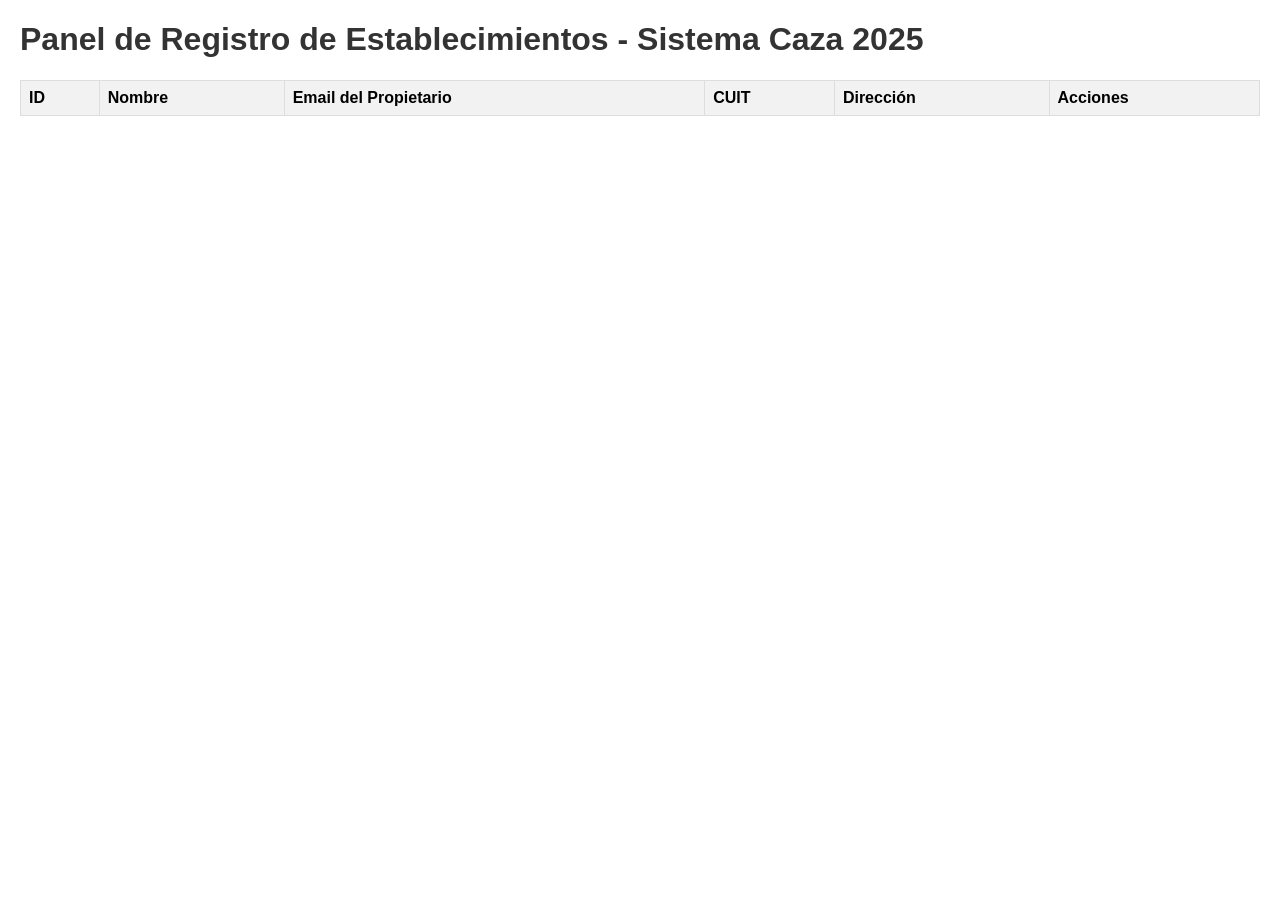
==== static/index.html @ eb84fc44 "Initial commit: FastAPI app with webhook, DB, MP on-demand, PDF generation and dashboard" ====
<!DOCTYPE html>
<html lang="es">
<head>
    <meta charset="UTF-8">
    <meta name="viewport" content="width=device-width, initial-scale=1.0">
    <title>Panel de Caza 2025</title>
    <style>
        body { font-family: Arial, sans-serif; margin: 20px; }
        h1 { color: #333; }
        table { width: 100%; border-collapse: collapse; margin-top: 20px; }
        th, td { border: 1px solid #ddd; padding: 8px; text-align: left; }
        th { background-color: #f2f2f2; }
        .payment-link-container { min-width: 150px; } /* Adjust width for button or link */
        .action-button { margin-right: 5px; padding: 5px 10px; cursor: pointer; }
    </style>
</head>
<body>
    <h1>Panel de Registro de Establecimientos - Sistema Caza 2025</h1>
    <table id="establishmentsTable">
        <thead>
            <tr>
                <th>ID</th>
                <th>Nombre</th>
                <th>Email del Propietario</th>
                <th>CUIT</th>
                <th>Dirección</th>
                <th>Acciones</th>
            </tr>
        </thead>
        <tbody>
            <!-- Data will be loaded here -->
        </tbody>
    </table>

    <script>
        document.addEventListener('DOMContentLoaded', function() {
            loadEstablishments();

            async function loadEstablishments() {
                try {
                    const response = await fetch('/establishments');
                    const data = await response.json();
                    const tableBody = document.getElementById('establishmentsTable').getElementsByTagName('tbody')[0];
                    tableBody.innerHTML = ''; // Clear existing rows
                    
                    data.forEach(establishment => {
                        const row = tableBody.insertRow();
                        row.insertCell().textContent = establishment.id;
                        row.insertCell().textContent = establishment.name;
                        row.insertCell().textContent = establishment.owner_email;
                        row.insertCell().textContent = establishment.cuit;
                        row.insertCell().textContent = establishment.address;
                        
                        const actionsCell = row.insertCell();

                        // PDF Button
                        const pdfButton = document.createElement('button');
                        pdfButton.textContent = "Ver PDF";
                        pdfButton.className = "action-button";
                        if (establishment.pdf_path) {
                            pdfButton.onclick = () => window.open(`/${establishment.pdf_path}`, '_blank');
                        } else {
                            pdfButton.disabled = true;
                            pdfButton.title = "PDF aún no generado";
                        }
                        actionsCell.appendChild(pdfButton);

                        // Payment Link/Button
                        const paymentLinkContainer = document.createElement('span');
                        paymentLinkContainer.className = "payment-link-container";
                        if (establishment.payment_link) {
                            const link = document.createElement('a');
                            link.href = establishment.payment_link;
                            link.target = "_blank";
                            link.textContent = "Ir a Pagar";
                            paymentLinkContainer.appendChild(link);
                        } else {
                            const generatePaymentButton = document.createElement('button');
                            generatePaymentButton.textContent = "Generar Pago";
                            generatePaymentButton.className = "action-button";
                            generatePaymentButton.onclick = async () => {
                                generatePaymentButton.disabled = true;
                                generatePaymentButton.textContent = "Generando...";
                                try {
                                    const paymentResponse = await fetch(`/establishments/${establishment.id}/generate-payment`, {
                                        method: 'POST',
                                        headers: {
                                            'Content-Type': 'application/json'
                                        }
                                    });
                                    if (paymentResponse.ok) {
                                        const paymentData = await paymentResponse.json();
                                        const newLink = document.createElement('a');
                                        newLink.href = paymentData.payment_link;
                                        newLink.target = "_blank";
                                        newLink.textContent = "Ir a Pagar";
                                        paymentLinkContainer.innerHTML = ''; // Clear button
                                        paymentLinkContainer.appendChild(newLink);
                                        // Update the establishment object in the frontend to reflect the change
                                        establishment.payment_link = paymentData.payment_link;
                                    } else {
                                        alert('Error al generar el enlace de pago.');
                                        generatePaymentButton.disabled = false;
                                        generatePaymentButton.textContent = "Generar Pago";
                                    }
                                } catch (error) {
                                    console.error('Error generando enlace de pago:', error);
                                    alert('Error de red al generar el enlace de pago.');
                                    generatePaymentButton.disabled = false;
                                    generatePaymentButton.textContent = "Generar Pago";
                                }
                            };
                            paymentLinkContainer.appendChild(generatePaymentButton);
                        }
                        actionsCell.appendChild(paymentLinkContainer);
                    });
                } catch (error) {
                    console.error('Error fetching establishments:', error);
                }
            }
        });
    </script>
</body>
</html>
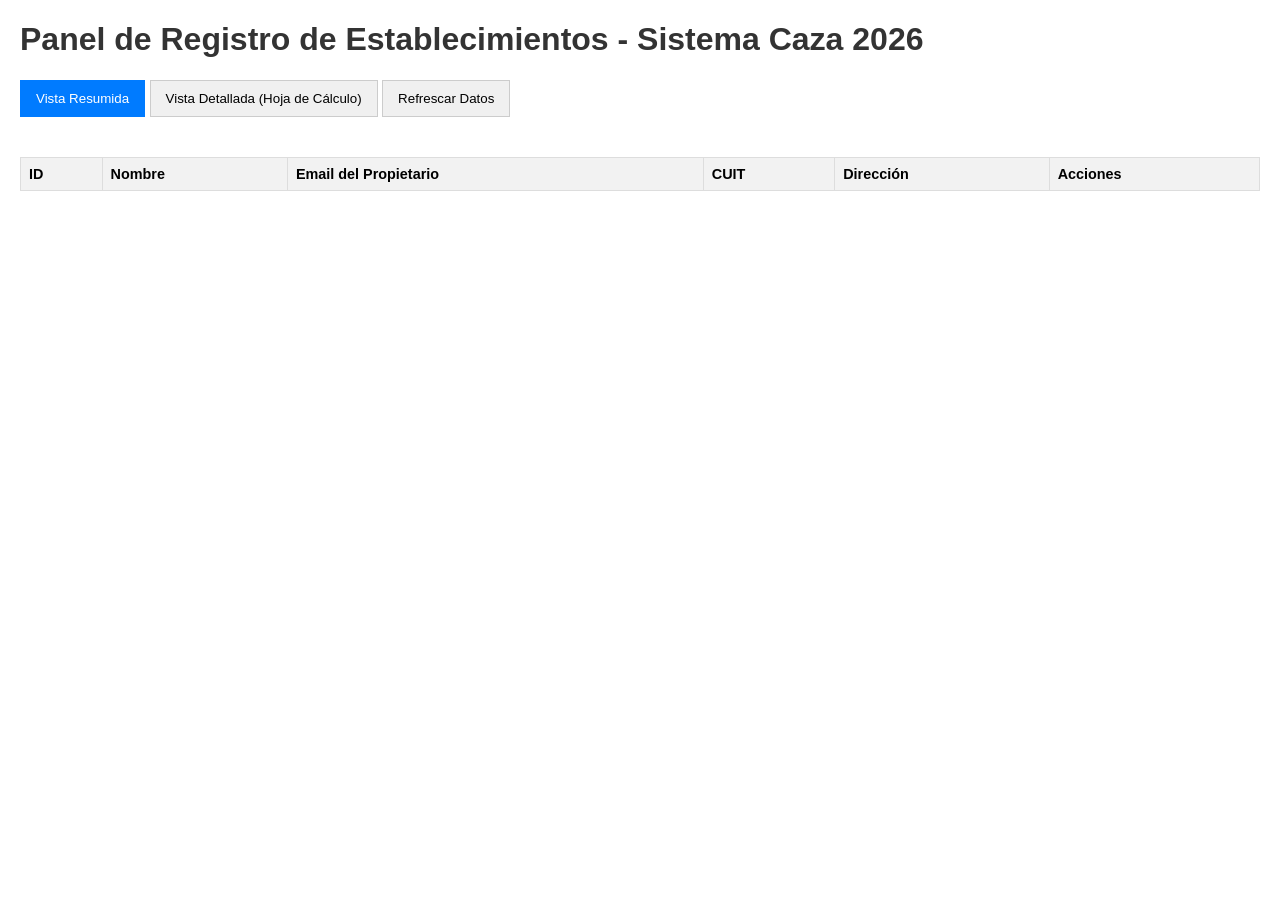
==== commit d344b605: "feat: Añadir vista detallada (hoja de cálculo) al panel Se implementa una nueva funcionalidad en el " ====
--- a/static/index.html
+++ b/static/index.html
@@ -3,122 +3,189 @@
 <head>
     <meta charset="UTF-8">
     <meta name="viewport" content="width=device-width, initial-scale=1.0">
-    <title>Panel de Caza 2025</title>
+    <title>Panel de Caza 2026</title>
     <style>
         body { font-family: Arial, sans-serif; margin: 20px; }
         h1 { color: #333; }
-        table { width: 100%; border-collapse: collapse; margin-top: 20px; }
+        table { width: 100%; border-collapse: collapse; margin-top: 20px; font-size: 0.9em; }
         th, td { border: 1px solid #ddd; padding: 8px; text-align: left; }
-        th { background-color: #f2f2f2; }
-        .payment-link-container { min-width: 150px; } /* Adjust width for button or link */
+        th { background-color: #f2f2f2; position: sticky; top: 0; }
         .action-button { margin-right: 5px; padding: 5px 10px; cursor: pointer; }
+        .view-toggle { margin-bottom: 20px; }
+        .view-toggle button { padding: 10px 15px; cursor: pointer; border: 1px solid #ccc; background-color: #f0f0f0; }
+        .view-toggle button.active { background-color: #007bff; color: white; border-color: #007bff; }
+        .table-container { display: none; }
+        .table-container.active { display: block; }
+        .table-wrapper { max-height: 70vh; overflow: auto; }
     </style>
 </head>
 <body>
-    <h1>Panel de Registro de Establecimientos - Sistema Caza 2025</h1>
-    <table id="establishmentsTable">
-        <thead>
-            <tr>
-                <th>ID</th>
-                <th>Nombre</th>
-                <th>Email del Propietario</th>
-                <th>CUIT</th>
-                <th>Dirección</th>
-                <th>Acciones</th>
-            </tr>
-        </thead>
-        <tbody>
-            <!-- Data will be loaded here -->
-        </tbody>
-    </table>
+    <h1>Panel de Registro de Establecimientos - Sistema Caza 2026</h1>
+
+    <div class="view-toggle">
+        <button id="btn-summary" class="active" onclick="showView('summary')">Vista Resumida</button>
+        <button id="btn-full" onclick="showView('full')">Vista Detallada (Hoja de Cálculo)</button>
+        <button onclick="location.reload()">Refrescar Datos</button>
+    </div>
+
+    <!-- Vista Resumida -->
+    <div id="summary-view" class="table-container active">
+        <div class="table-wrapper">
+            <table id="establishmentsTable">
+                <thead>
+                    <tr>
+                        <th>ID</th>
+                        <th>Nombre</th>
+                        <th>Email del Propietario</th>
+                        <th>CUIT</th>
+                        <th>Dirección</th>
+                        <th>Acciones</th>
+                    </tr>
+                </thead>
+                <tbody>
+                    <!-- Data will be loaded here -->
+                </tbody>
+            </table>
+        </div>
+    </div>
+
+    <!-- Vista Detallada -->
+    <div id="full-view" class="table-container">
+         <div class="table-wrapper">
+            <table id="fullDataTable">
+                <thead></thead>
+                <tbody></tbody>
+            </table>
+        </div>
+    </div>
 
     <script>
         document.addEventListener('DOMContentLoaded', function() {
-            loadEstablishments();
+            // Cargar la vista resumida por defecto
+            loadSummaryData();
+        });
 
-            async function loadEstablishments() {
-                try {
-                    const response = await fetch('/establishments');
-                    const data = await response.json();
-                    const tableBody = document.getElementById('establishmentsTable').getElementsByTagName('tbody')[0];
-                    tableBody.innerHTML = ''; // Clear existing rows
+        function showView(viewName) {
+            document.getElementById('summary-view').classList.remove('active');
+            document.getElementById('full-view').classList.remove('active');
+            document.getElementById('btn-summary').classList.remove('active');
+            document.getElementById('btn-full').classList.remove('active');
+
+            document.getElementById(`${viewName}-view`).classList.add('active');
+            document.getElementById(`btn-${viewName}`).classList.add('active');
+
+            if (viewName === 'full') {
+                loadFullData();
+            } else {
+                loadSummaryData();
+            }
+        }
+
+        async function loadSummaryData() {
+            try {
+                const response = await fetch('/establishments');
+                const data = await response.json();
+                const tableBody = document.getElementById('establishmentsTable').getElementsByTagName('tbody')[0];
+                tableBody.innerHTML = ''; // Clear existing rows
+                
+                data.forEach(establishment => {
+                    const row = tableBody.insertRow();
+                    row.insertCell().textContent = establishment.id;
+                    row.insertCell().textContent = establishment.name;
+                    row.insertCell().textContent = establishment.owner_email;
+                    row.insertCell().textContent = establishment.cuit;
+                    row.insertCell().textContent = establishment.address;
                     
-                    data.forEach(establishment => {
-                        const row = tableBody.insertRow();
-                        row.insertCell().textContent = establishment.id;
-                        row.insertCell().textContent = establishment.name;
-                        row.insertCell().textContent = establishment.owner_email;
-                        row.insertCell().textContent = establishment.cuit;
-                        row.insertCell().textContent = establishment.address;
-                        
-                        const actionsCell = row.insertCell();
+                    const actionsCell = row.insertCell();
 
-                        // PDF Button
-                        const pdfButton = document.createElement('button');
-                        pdfButton.textContent = "Ver PDF";
-                        pdfButton.className = "action-button";
-                        if (establishment.pdf_path) {
-                            pdfButton.onclick = () => window.open(`/${establishment.pdf_path}`, '_blank');
+                    const pdfButton = document.createElement('button');
+                    pdfButton.textContent = "Ver PDF";
+                    pdfButton.className = "action-button";
+                    if (establishment.pdf_path) {
+                        pdfButton.onclick = () => window.open(`/${establishment.pdf_path}`, '_blank');
+                    } else {
+                        pdfButton.disabled = true;
+                    }
+                    actionsCell.appendChild(pdfButton);
+                });
+            } catch (error) {
+                console.error('Error fetching summary establishments:', error);
+            }
+        }
+
+        async function loadFullData() {
+            try {
+                const response = await fetch('/establishments/full');
+                const data = await response.json();
+                const table = document.getElementById('fullDataTable');
+                const thead = table.getElementsByTagName('thead')[0];
+                const tbody = table.getElementsByTagName('tbody')[0];
+                
+                thead.innerHTML = '';
+                tbody.innerHTML = '';
+
+                if (data.length === 0) {
+                    thead.innerHTML = '<tr><th>No hay datos para mostrar</th></tr>';
+                    return;
+                }
+
+                const allKeys = new Set();
+                const processedData = [];
+
+                data.forEach(record => {
+                    let fullRecord = {
+                        id: record.id,
+                        nombre_establecimiento: record.name,
+                        email_propietario: record.owner_email,
+                        cuit: record.cuit,
+                        direccion: record.address,
+                        pdf_path: record.pdf_path,
+                        fecha_registro: record.created_at
+                    };
+
+                    if (record.webhook_data) {
+                        const webhookData = JSON.parse(record.webhook_data);
+                        // Limpiar llaves internas de Fluent Forms
+                        delete webhookData._fluentform_9_fluentformnonce;
+                        delete webhookData.__submission;
+                        Object.assign(fullRecord, webhookData);
+                    }
+                    
+                    processedData.push(fullRecord);
+                    Object.keys(fullRecord).forEach(key => allKeys.add(key));
+                });
+
+                const sortedKeys = Array.from(allKeys).sort();
+
+                // Crear encabezado
+                const headerRow = document.createElement('tr');
+                sortedKeys.forEach(key => {
+                    const th = document.createElement('th');
+                    th.textContent = key.replace(/_/g, ' ').replace(/\b\w/g, l => l.toUpperCase());
+                    headerRow.appendChild(th);
+                });
+                thead.appendChild(headerRow);
+
+                // Crear filas de datos
+                processedData.forEach(record => {
+                    const row = document.createElement('tr');
+                    sortedKeys.forEach(key => {
+                        const td = document.createElement('td');
+                        let value = record[key];
+                        if (Array.isArray(value)) {
+                            td.textContent = value.join(', ');
                         } else {
-                            pdfButton.disabled = true;
-                            pdfButton.title = "PDF aún no generado";
+                            td.textContent = value !== null && value !== undefined ? value : '';
                         }
-                        actionsCell.appendChild(pdfButton);
+                        row.appendChild(td);
+                    });
+                    tbody.appendChild(row);
+                });
 
-                        // Payment Link/Button
-                        const paymentLinkContainer = document.createElement('span');
-                        paymentLinkContainer.className = "payment-link-container";
-                        if (establishment.payment_link) {
-                            const link = document.createElement('a');
-                            link.href = establishment.payment_link;
-                            link.target = "_blank";
-                            link.textContent = "Ir a Pagar";
-                            paymentLinkContainer.appendChild(link);
-                        } else {
-                            const generatePaymentButton = document.createElement('button');
-                            generatePaymentButton.textContent = "Generar Pago";
-                            generatePaymentButton.className = "action-button";
-                            generatePaymentButton.onclick = async () => {
-                                generatePaymentButton.disabled = true;
-                                generatePaymentButton.textContent = "Generando...";
-                                try {
-                                    const paymentResponse = await fetch(`/establishments/${establishment.id}/generate-payment`, {
-                                        method: 'POST',
-                                        headers: {
-                                            'Content-Type': 'application/json'
-                                        }
-                                    });
-                                    if (paymentResponse.ok) {
-                                        const paymentData = await paymentResponse.json();
-                                        const newLink = document.createElement('a');
-                                        newLink.href = paymentData.payment_link;
-                                        newLink.target = "_blank";
-                                        newLink.textContent = "Ir a Pagar";
-                                        paymentLinkContainer.innerHTML = ''; // Clear button
-                                        paymentLinkContainer.appendChild(newLink);
-                                        // Update the establishment object in the frontend to reflect the change
-                                        establishment.payment_link = paymentData.payment_link;
-                                    } else {
-                                        alert('Error al generar el enlace de pago.');
-                                        generatePaymentButton.disabled = false;
-                                        generatePaymentButton.textContent = "Generar Pago";
-                                    }
-                                } catch (error) {
-                                    console.error('Error generando enlace de pago:', error);
-                                    alert('Error de red al generar el enlace de pago.');
-                                    generatePaymentButton.disabled = false;
-                                    generatePaymentButton.textContent = "Generar Pago";
-                                }
-                            };
-                            paymentLinkContainer.appendChild(generatePaymentButton);
-                        }
-                        actionsCell.appendChild(paymentLinkContainer);
-                    });
-                } catch (error) {
-                    console.error('Error fetching establishments:', error);
-                }
+            } catch (error) {
+                console.error('Error fetching full data:', error);
             }
-        });
+        }
     </script>
 </body>
-</html>
+</html>
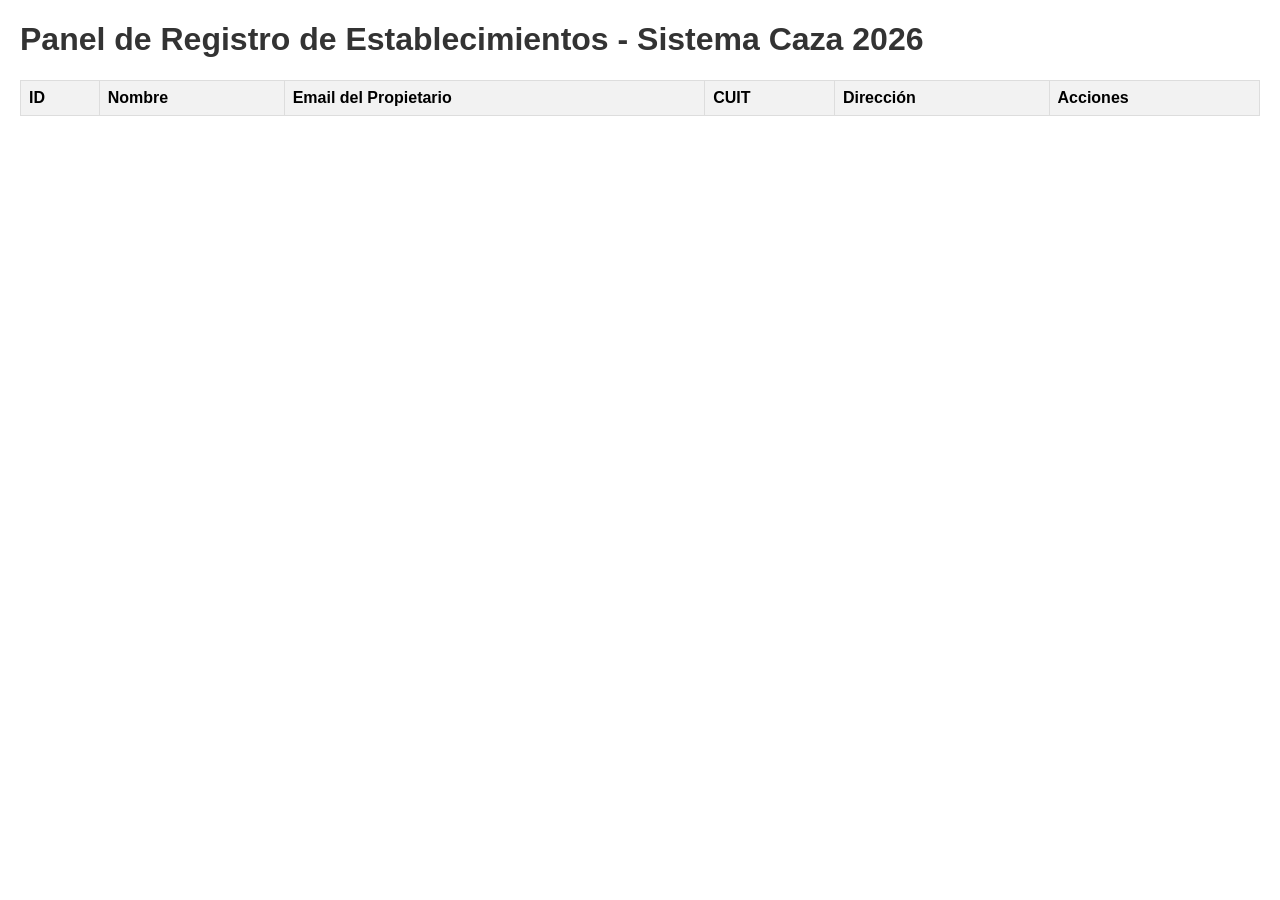
==== commit a36c0c27: "feat: Implementación de vista detallada de establecimientos y mejoras en la depuración Este commit i" ====
--- a/static/index.html
+++ b/static/index.html
@@ -7,185 +7,65 @@
     <style>
         body { font-family: Arial, sans-serif; margin: 20px; }
         h1 { color: #333; }
-        table { width: 100%; border-collapse: collapse; margin-top: 20px; font-size: 0.9em; }
+        table { width: 100%; border-collapse: collapse; margin-top: 20px; }
         th, td { border: 1px solid #ddd; padding: 8px; text-align: left; }
-        th { background-color: #f2f2f2; position: sticky; top: 0; }
+        th { background-color: #f2f2f2; }
         .action-button { margin-right: 5px; padding: 5px 10px; cursor: pointer; }
-        .view-toggle { margin-bottom: 20px; }
-        .view-toggle button { padding: 10px 15px; cursor: pointer; border: 1px solid #ccc; background-color: #f0f0f0; }
-        .view-toggle button.active { background-color: #007bff; color: white; border-color: #007bff; }
-        .table-container { display: none; }
-        .table-container.active { display: block; }
-        .table-wrapper { max-height: 70vh; overflow: auto; }
     </style>
 </head>
 <body>
     <h1>Panel de Registro de Establecimientos - Sistema Caza 2026</h1>
 
-    <div class="view-toggle">
-        <button id="btn-summary" class="active" onclick="showView('summary')">Vista Resumida</button>
-        <button id="btn-full" onclick="showView('full')">Vista Detallada (Hoja de Cálculo)</button>
-        <button onclick="location.reload()">Refrescar Datos</button>
-    </div>
-
-    <!-- Vista Resumida -->
-    <div id="summary-view" class="table-container active">
-        <div class="table-wrapper">
-            <table id="establishmentsTable">
-                <thead>
-                    <tr>
-                        <th>ID</th>
-                        <th>Nombre</th>
-                        <th>Email del Propietario</th>
-                        <th>CUIT</th>
-                        <th>Dirección</th>
-                        <th>Acciones</th>
-                    </tr>
-                </thead>
-                <tbody>
-                    <!-- Data will be loaded here -->
-                </tbody>
-            </table>
-        </div>
-    </div>
-
-    <!-- Vista Detallada -->
-    <div id="full-view" class="table-container">
-         <div class="table-wrapper">
-            <table id="fullDataTable">
-                <thead></thead>
-                <tbody></tbody>
-            </table>
-        </div>
+    <div class="table-wrapper">
+        <table id="establishmentsTable">
+            <thead>
+                <tr>
+                    <th>ID</th>
+                    <th>Nombre</th>
+                    <th>Email del Propietario</th>
+                    <th>CUIT</th>
+                    <th>Dirección</th>
+                    <th>Acciones</th>
+                    <!-- No se mostrará la columna de Acciones si no hay botones -->
+                </tr>
+            </thead>
+            <tbody>
+                <!-- Data will be loaded here -->
+            </tbody>
+        </table>
     </div>
 
     <script>
         document.addEventListener('DOMContentLoaded', function() {
-            // Cargar la vista resumida por defecto
-            loadSummaryData();
+            loadEstablishments();
+
+            async function loadEstablishments() {
+                try {
+                    const response = await fetch('/establishments');
+                    const data = await response.json();
+                    const tableBody = document.getElementById('establishmentsTable').getElementsByTagName('tbody')[0];
+                    tableBody.innerHTML = ''; // Clear existing rows
+                    
+                    data.forEach(establishment => {
+                        const row = tableBody.insertRow();
+                        row.insertCell().textContent = establishment.id;
+                        row.insertCell().textContent = establishment.name;
+                        row.insertCell().textContent = establishment.owner_email;
+                        row.insertCell().textContent = establishment.cuit;
+                        row.insertCell().textContent = establishment.address;
+                        
+                        const actionsCell = row.insertCell();
+                        const detailsLink = document.createElement('a');
+                        detailsLink.textContent = 'Ver Detalles';
+                        detailsLink.href = `/establishment_details?id=${establishment.id}`;
+                        detailsLink.className = 'action-button'; // Reusing existing style
+                        actionsCell.appendChild(detailsLink);
+                    });
+                } catch (error) {
+                    console.error('Error fetching establishments:', error);
+                }
+            }
         });
-
-        function showView(viewName) {
-            document.getElementById('summary-view').classList.remove('active');
-            document.getElementById('full-view').classList.remove('active');
-            document.getElementById('btn-summary').classList.remove('active');
-            document.getElementById('btn-full').classList.remove('active');
-
-            document.getElementById(`${viewName}-view`).classList.add('active');
-            document.getElementById(`btn-${viewName}`).classList.add('active');
-
-            if (viewName === 'full') {
-                loadFullData();
-            } else {
-                loadSummaryData();
-            }
-        }
-
-        async function loadSummaryData() {
-            try {
-                const response = await fetch('/establishments');
-                const data = await response.json();
-                const tableBody = document.getElementById('establishmentsTable').getElementsByTagName('tbody')[0];
-                tableBody.innerHTML = ''; // Clear existing rows
-                
-                data.forEach(establishment => {
-                    const row = tableBody.insertRow();
-                    row.insertCell().textContent = establishment.id;
-                    row.insertCell().textContent = establishment.name;
-                    row.insertCell().textContent = establishment.owner_email;
-                    row.insertCell().textContent = establishment.cuit;
-                    row.insertCell().textContent = establishment.address;
-                    
-                    const actionsCell = row.insertCell();
-
-                    const pdfButton = document.createElement('button');
-                    pdfButton.textContent = "Ver PDF";
-                    pdfButton.className = "action-button";
-                    if (establishment.pdf_path) {
-                        pdfButton.onclick = () => window.open(`/${establishment.pdf_path}`, '_blank');
-                    } else {
-                        pdfButton.disabled = true;
-                    }
-                    actionsCell.appendChild(pdfButton);
-                });
-            } catch (error) {
-                console.error('Error fetching summary establishments:', error);
-            }
-        }
-
-        async function loadFullData() {
-            try {
-                const response = await fetch('/establishments/full');
-                const data = await response.json();
-                const table = document.getElementById('fullDataTable');
-                const thead = table.getElementsByTagName('thead')[0];
-                const tbody = table.getElementsByTagName('tbody')[0];
-                
-                thead.innerHTML = '';
-                tbody.innerHTML = '';
-
-                if (data.length === 0) {
-                    thead.innerHTML = '<tr><th>No hay datos para mostrar</th></tr>';
-                    return;
-                }
-
-                const allKeys = new Set();
-                const processedData = [];
-
-                data.forEach(record => {
-                    let fullRecord = {
-                        id: record.id,
-                        nombre_establecimiento: record.name,
-                        email_propietario: record.owner_email,
-                        cuit: record.cuit,
-                        direccion: record.address,
-                        pdf_path: record.pdf_path,
-                        fecha_registro: record.created_at
-                    };
-
-                    if (record.webhook_data) {
-                        const webhookData = JSON.parse(record.webhook_data);
-                        // Limpiar llaves internas de Fluent Forms
-                        delete webhookData._fluentform_9_fluentformnonce;
-                        delete webhookData.__submission;
-                        Object.assign(fullRecord, webhookData);
-                    }
-                    
-                    processedData.push(fullRecord);
-                    Object.keys(fullRecord).forEach(key => allKeys.add(key));
-                });
-
-                const sortedKeys = Array.from(allKeys).sort();
-
-                // Crear encabezado
-                const headerRow = document.createElement('tr');
-                sortedKeys.forEach(key => {
-                    const th = document.createElement('th');
-                    th.textContent = key.replace(/_/g, ' ').replace(/\b\w/g, l => l.toUpperCase());
-                    headerRow.appendChild(th);
-                });
-                thead.appendChild(headerRow);
-
-                // Crear filas de datos
-                processedData.forEach(record => {
-                    const row = document.createElement('tr');
-                    sortedKeys.forEach(key => {
-                        const td = document.createElement('td');
-                        let value = record[key];
-                        if (Array.isArray(value)) {
-                            td.textContent = value.join(', ');
-                        } else {
-                            td.textContent = value !== null && value !== undefined ? value : '';
-                        }
-                        row.appendChild(td);
-                    });
-                    tbody.appendChild(row);
-                });
-
-            } catch (error) {
-                console.error('Error fetching full data:', error);
-            }
-        }
     </script>
 </body>
 </html>
